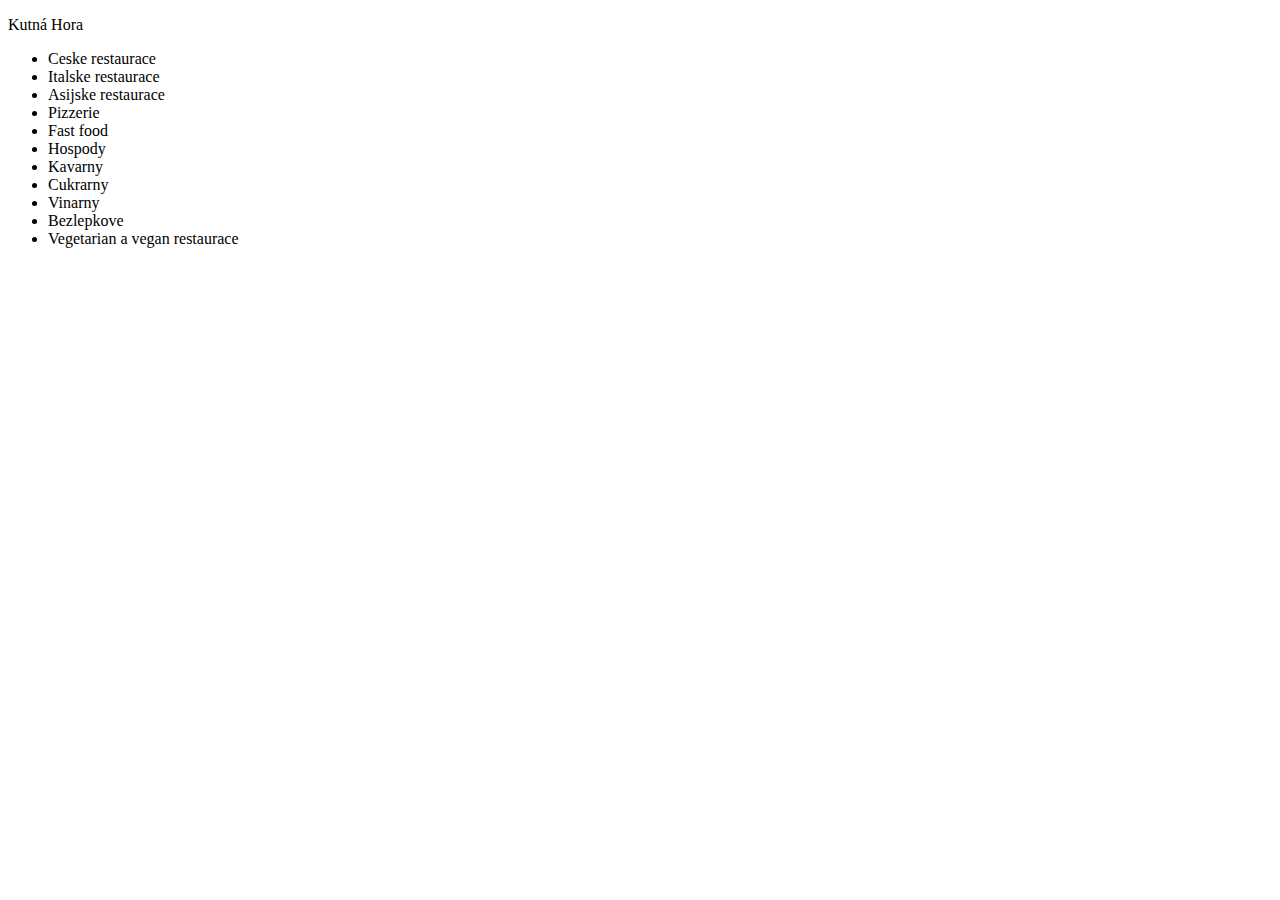
==== dolni_stranka.html @ f7b34f6c "Create dolni_stranka.html" ====
<!DOCTYPE html>
<html>
    <head>
    <link rel="stylesheet"
    href="styles_02.css">
    </head>

<body>
        <p>Kutná Hora</p>
</body>

<body>
<ul class="flex-container">
    <li class="flex-item">Ceske restaurace</li>
    <li class="flex-item">Italske restaurace</li>
    <li class="flex-item">Asijske restaurace</li>
    <li class="flex-item">Pizzerie</li>
    <li class="flex-item">Fast food</li>
    <li class="flex-item">Hospody</li>
    <li class="flex-item">Kavarny</li>
    <li class="flex-item">Cukrarny</li>
    <li class="flex-item">Vinarny</li>
    <li class="flex-item">Bezlepkove</li>
    <li class="flex-item">Vegetarian a vegan restaurace</li>
  </ul>
</body>
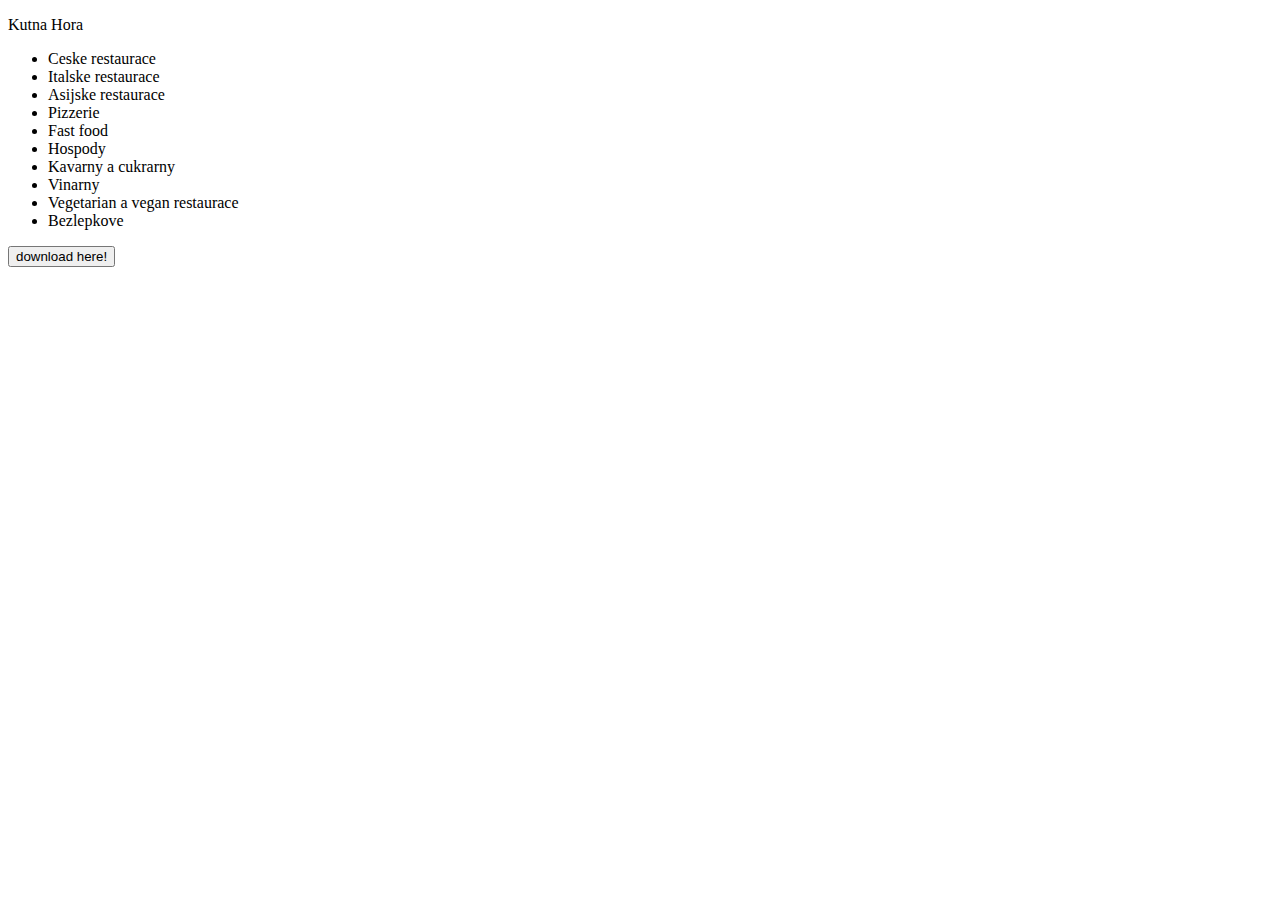
==== commit b0a3efaa: "Update dolni_stranka.html" ====
--- a/dolni_stranka.html
+++ b/dolni_stranka.html
@@ -6,7 +6,7 @@
     </head>
 
 <body>
-        <p>Kutná Hora</p>
+        <p>Kutna Hora</p>
 </body>
 
 <body>
@@ -17,11 +17,20 @@
     <li class="flex-item">Pizzerie</li>
     <li class="flex-item">Fast food</li>
     <li class="flex-item">Hospody</li>
-    <li class="flex-item">Kavarny</li>
-    <li class="flex-item">Cukrarny</li>
+    <li class="flex-item">Kavarny a cukrarny</li>
     <li class="flex-item">Vinarny</li>
+    <li class="flex-item">Vegetarian a vegan restaurace</li>
     <li class="flex-item">Bezlepkove</li>
-    <li class="flex-item">Vegetarian a vegan restaurace</li>
-  </ul>
-</body>
+    </ul>
+        </body>
 
+        
+
+
+
+        <body>
+        <button type="button" onclick="alert('downloading')">download here!</button>
+         </body>
+        </html>
+        
+       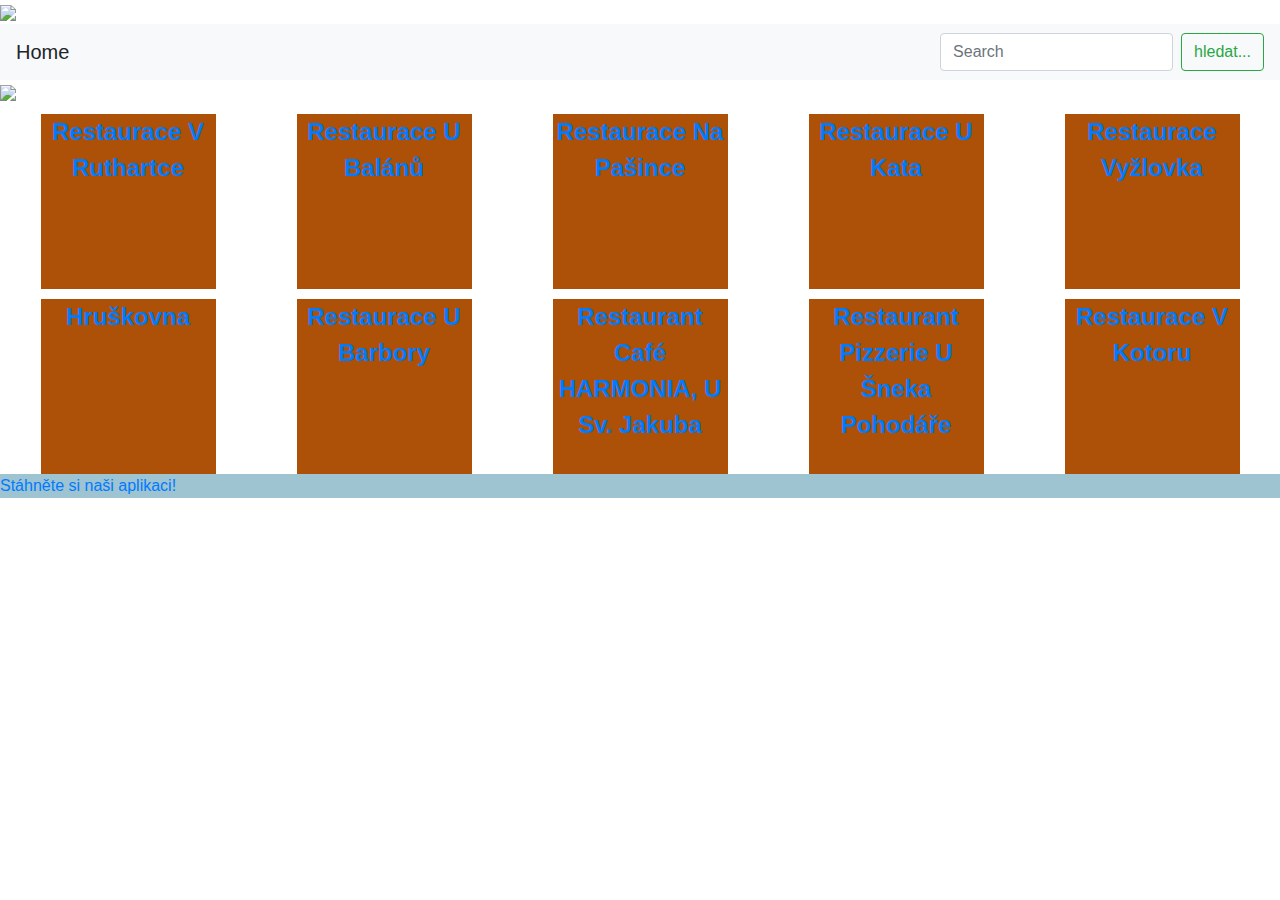
==== commit 82c0221b: "Update dolni_stranka.html" ====
--- a/dolni_stranka.html
+++ b/dolni_stranka.html
@@ -1,36 +1,55 @@
 <!DOCTYPE html>
 <html>
     <head>
-    <link rel="stylesheet"
-    href="styles_02.css">
+        <script src="js/script.js"></script>
+        <link rel="stylesheet" href="styles_02.css">
+        <link rel="stylesheet" href="https://stackpath.bootstrapcdn.com/bootstrap/4.3.1/css/bootstrap.min.css" integrity="sha384-ggOyR0iXCbMQv3Xipma34MD+dH/1fQ784/j6cY/iJTQUOhcWr7x9JvoRxT2MZw1T" crossorigin="anonymous">
+        <script src="https://code.jquery.com/jquery-3.3.1.slim.min.js" integrity="sha384-q8i/X+965DzO0rT7abK41JStQIAqVgRVzpbzo5smXKp4YfRvH+8abtTE1Pi6jizo" crossorigin="anonymous"></script>
+        <script src="https://cdnjs.cloudflare.com/ajax/libs/popper.js/1.14.7/umd/popper.min.js" integrity="sha384-UO2eT0CpHqdSJQ6hJty5KVphtPhzWj9WO1clHTMGa3JDZwrnQq4sF86dIHNDz0W1" crossorigin="anonymous"></script>
+        <script src="https://stackpath.bootstrapcdn.com/bootstrap/4.3.1/js/bootstrap.min.js" integrity="sha384-JjSmVgyd0p3pXB1rRibZUAYoIIy6OrQ6VrjIEaFf/nJGzIxFDsf4x0xIM+B07jRM" crossorigin="anonymous"></script>
     </head>
 
-<body>
-        <p>Kutna Hora</p>
+
+
+    <body>
+                <img class="maly" src ="pic/j.jpg" />    
+                
+                <nav class="navbar navbar-light bg-light">
+                                <a class="navbar-brand">Home</a>
+                                <form class="form-inline">
+                                  <input class="form-control mr-sm-2" type="search" placeholder="Search" aria-label="Search">
+                                  <button class="btn btn-outline-success my-2 my-sm-0" type="submit">hledat...</button>
+                                </form>
+                              </nav>
+                                <img class="mensi" src ="pic/l.jpg" />                   
+                              </nav>
+        
 </body>
 
 <body>
 <ul class="flex-container">
-    <li class="flex-item">Ceske restaurace</li>
-    <li class="flex-item">Italske restaurace</li>
-    <li class="flex-item">Asijske restaurace</li>
-    <li class="flex-item">Pizzerie</li>
-    <li class="flex-item">Fast food</li>
-    <li class="flex-item">Hospody</li>
-    <li class="flex-item">Kavarny a cukrarny</li>
-    <li class="flex-item">Vinarny</li>
-    <li class="flex-item">Vegetarian a vegan restaurace</li>
-    <li class="flex-item">Bezlepkove</li>
+    <li class="flex-item"><a href="https://www.v-ruthardce.cz/">Restaurace V Ruthartce</a></li>
+    <li class="flex-item"><a href="http://www.restaurace-menu.cz/restaurace/?id=1216">Restaurace U Balánů</a></li>
+    <li class="flex-item"><a href="https://www.pasinka.com/">Restaurace Na Pašince</a></li>
+    <li class="flex-item"><a href="http://www.ukata.cz/en/homepage/">Restaurace U Kata</a></li>
+    <li class="flex-item"><a href="http://www.pizzakutnahora.cz/">Restaurace Vyžlovka</a></li>
+    <li class="flex-item"><a href="https://www.hruskovna.cz/">Hruškovna</a></li>
+    <li class="flex-item"><a href="http://www.penzionbarbora.cz/">Restaurace U Barbory</a></li>
+    <li class="flex-item"><a href="http://www.restaurantharmonia.cz/home/">Restaurant Café HARMONIA, U Sv. Jakuba</a></li>
+    <li class="flex-item"><a href="http://www.usneka.cz/">Restaurant Pizzerie U Šneka Pohodáře</a></li>
+    <li class="flex-item"><a href="https://www.vkotoru.cz/">Restaurace V Kotoru</a></li>
     </ul>
         </body>
+        <body>
+       
+       
+               
+        <div style="background-color:rgb(158, 195, 209)">
+
+                <a href= "https://play.google.com/store">Stáhněte si naši aplikaci!</a>
+</div>
+        
 
         
-
-
-
-        <body>
-        <button type="button" onclick="alert('downloading')">download here!</button>
-         </body>
-        </html>
         
-       +        </html>--- a/styles_02.css
+++ b/styles_02.css
@@ -0,0 +1,37 @@
+body {
+    font-family: verdana;
+    margin: 0px;
+}
+p {
+    text-align-last: center;
+    font-size: 24px;
+}
+.flex-container {
+    padding: 0;
+    margin: 0;
+    list-style: none;
+    display: flex;
+     -webkit-flex-flow: row wrap;
+    justify-content: space-around;
+  }
+  
+  .flex-item {
+    background: rgb(172, 81, 7);
+    width: 175px;
+    height: 175px;
+    color:white;
+    font-weight: bold;
+    font-size: 1.5em;
+    text-align: center;
+    margin-top: 10px;
+
+    order: 2
+  }
+  li {
+    margin: 0 20px;
+    transition: 0.6s ease;
+  }
+  li:hover {
+      font-size: 1.2em;
+      transition: 0.6s ease;
+  }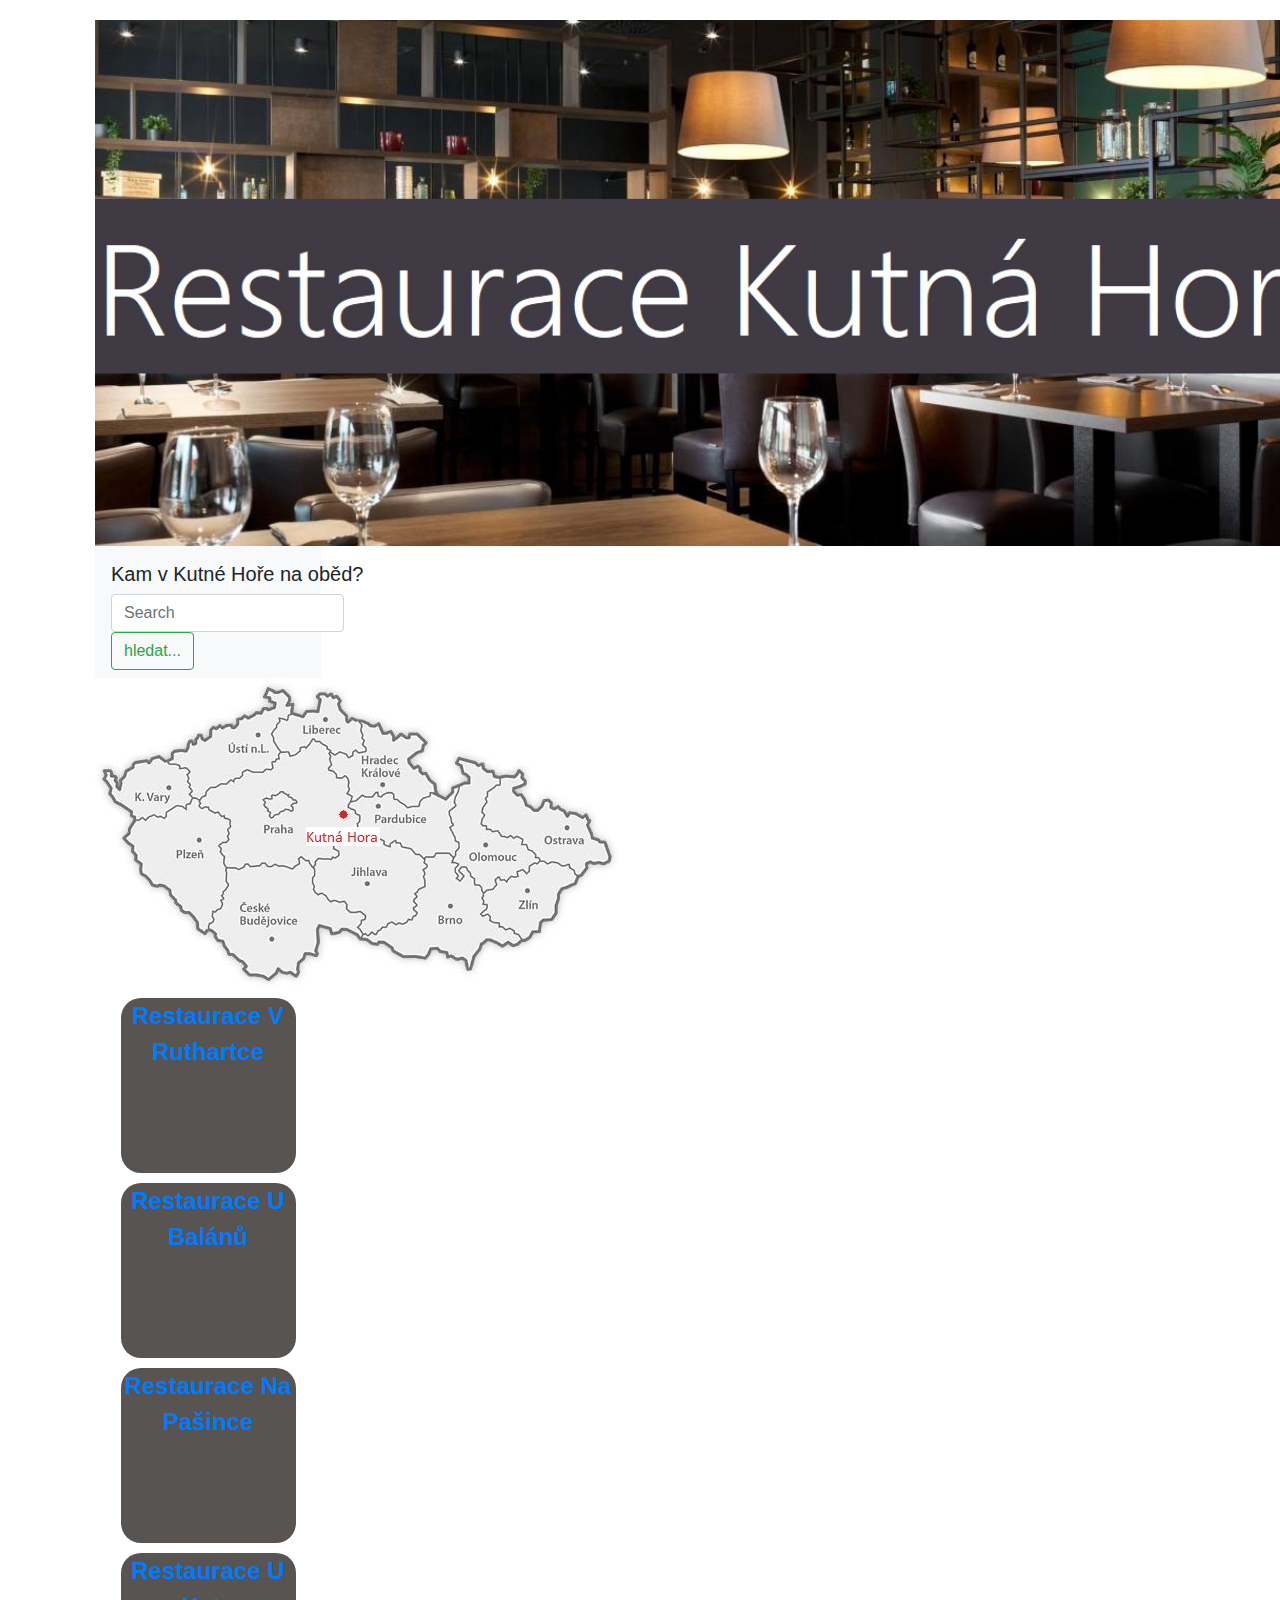
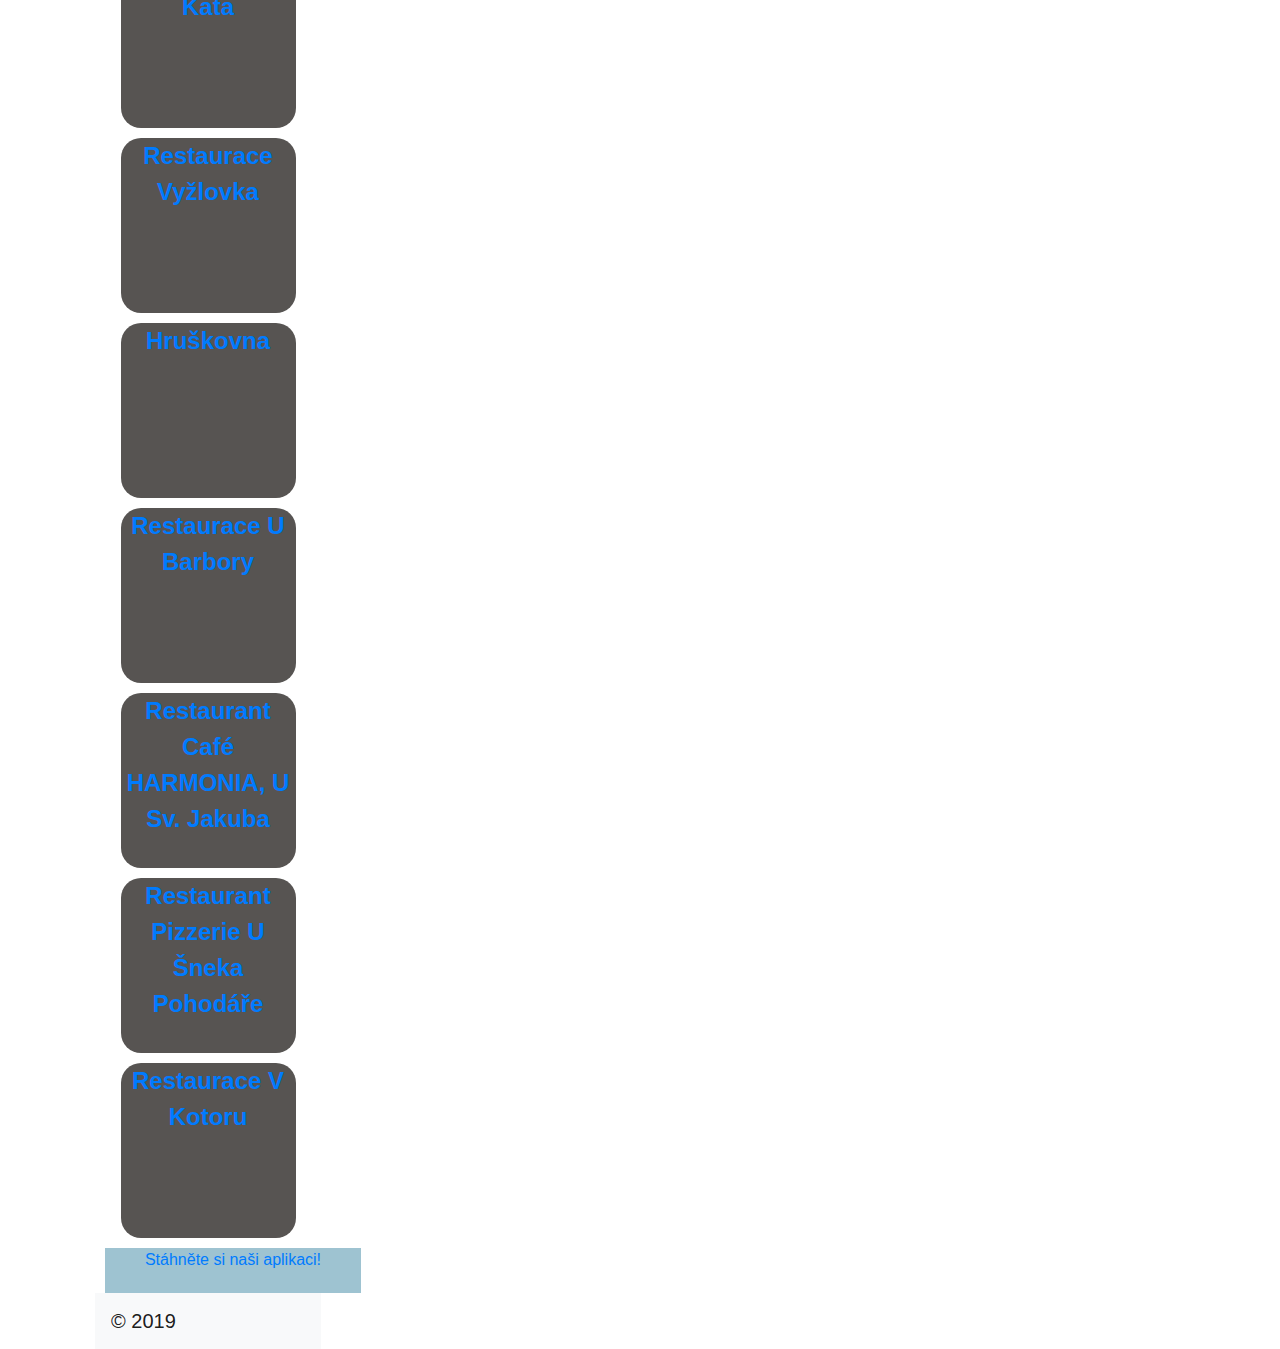
==== commit 93ea4836: "Update dolni_stranka.html" ====
--- a/dolni_stranka.html
+++ b/dolni_stranka.html
@@ -1,55 +1,86 @@
 <!DOCTYPE html>
 <html>
-    <head>
+
+<head>
         <script src="js/script.js"></script>
         <link rel="stylesheet" href="styles_02.css">
-        <link rel="stylesheet" href="https://stackpath.bootstrapcdn.com/bootstrap/4.3.1/css/bootstrap.min.css" integrity="sha384-ggOyR0iXCbMQv3Xipma34MD+dH/1fQ784/j6cY/iJTQUOhcWr7x9JvoRxT2MZw1T" crossorigin="anonymous">
-        <script src="https://code.jquery.com/jquery-3.3.1.slim.min.js" integrity="sha384-q8i/X+965DzO0rT7abK41JStQIAqVgRVzpbzo5smXKp4YfRvH+8abtTE1Pi6jizo" crossorigin="anonymous"></script>
-        <script src="https://cdnjs.cloudflare.com/ajax/libs/popper.js/1.14.7/umd/popper.min.js" integrity="sha384-UO2eT0CpHqdSJQ6hJty5KVphtPhzWj9WO1clHTMGa3JDZwrnQq4sF86dIHNDz0W1" crossorigin="anonymous"></script>
-        <script src="https://stackpath.bootstrapcdn.com/bootstrap/4.3.1/js/bootstrap.min.js" integrity="sha384-JjSmVgyd0p3pXB1rRibZUAYoIIy6OrQ6VrjIEaFf/nJGzIxFDsf4x0xIM+B07jRM" crossorigin="anonymous"></script>
-    </head>
+        <link rel="stylesheet" href="https://stackpath.bootstrapcdn.com/bootstrap/4.3.1/css/bootstrap.min.css"
+                integrity="sha384-ggOyR0iXCbMQv3Xipma34MD+dH/1fQ784/j6cY/iJTQUOhcWr7x9JvoRxT2MZw1T"
+                crossorigin="anonymous">
+        <script src="https://code.jquery.com/jquery-3.3.1.slim.min.js"
+                integrity="sha384-q8i/X+965DzO0rT7abK41JStQIAqVgRVzpbzo5smXKp4YfRvH+8abtTE1Pi6jizo"
+                crossorigin="anonymous"></script>
+        <script src="https://cdnjs.cloudflare.com/ajax/libs/popper.js/1.14.7/umd/popper.min.js"
+                integrity="sha384-UO2eT0CpHqdSJQ6hJty5KVphtPhzWj9WO1clHTMGa3JDZwrnQq4sF86dIHNDz0W1"
+                crossorigin="anonymous"></script>
+        <script src="https://stackpath.bootstrapcdn.com/bootstrap/4.3.1/js/bootstrap.min.js"
+                integrity="sha384-JjSmVgyd0p3pXB1rRibZUAYoIIy6OrQ6VrjIEaFf/nJGzIxFDsf4x0xIM+B07jRM"
+                crossorigin="anonymous"></script>
+</head>
 
 
 
-    <body>
-                <img class="maly" src ="pic/j.jpg" />    
-                
-                <nav class="navbar navbar-light bg-light">
-                                <a class="navbar-brand">Home</a>
-                                <form class="form-inline">
-                                  <input class="form-control mr-sm-2" type="search" placeholder="Search" aria-label="Search">
-                                  <button class="btn btn-outline-success my-2 my-sm-0" type="submit">hledat...</button>
-                                </form>
-                              </nav>
-                                <img class="mensi" src ="pic/l.jpg" />                   
-                              </nav>
-        
+<body>
+        <div class="container bezMezer">
+                <div class="row bezMezer">
+                        <div class="bezMezer col-12 col-sm-12 col-md-12	col-lg-12 col-xl-12">
+
+
+                                <img class="maly" src="pic/j.jpg" />
+
+                                <nav class="navbar navbar-light bg-light">
+                                        <a class="navbar-brand">Kam v Kutné Hoře na oběd?</a>
+                                        <form class="form-inline">
+                                                <input class="form-control mr-sm-2" type="search" placeholder="Search"
+                                                        aria-label="Search">
+                                                <button class="btn btn-outline-success my-2 my-sm-0"
+                                                        type="submit">hledat...</button>
+                                        </form>
+                                </nav>
+                                <img class="mensi" src="pic/l.jpg" />
+
+
+
+                                <ul class="flex-container">
+                                        <li class="flex-item"><a href="https://www.v-ruthardce.cz/">Restaurace V
+                                                        Ruthartce</a></li>
+                                        <li class="flex-item"><a
+                                                        href="http://www.restaurace-menu.cz/restaurace/?id=1216">Restaurace
+                                                        U Balánů</a></li>
+                                        <li class="flex-item"><a href="https://www.pasinka.com/">Restaurace Na
+                                                        Pašince</a></li>
+                                        <li class="flex-item"><a href="http://www.ukata.cz/en/homepage/">Restaurace U
+                                                        Kata</a></li>
+                                        <li class="flex-item"><a href="http://www.pizzakutnahora.cz/">Restaurace
+                                                        Vyžlovka</a></li>
+                                        <li class="flex-item"><a href="https://www.hruskovna.cz/">Hruškovna</a></li>
+                                        <li class="flex-item"><a href="http://www.penzionbarbora.cz/">Restaurace U
+                                                        Barbory</a></li>
+                                        <li class="flex-item"><a
+                                                        href="http://www.restaurantharmonia.cz/home/">Restaurant Café
+                                                        HARMONIA, U Sv. Jakuba</a></li>
+                                        <li class="flex-item"><a href="http://www.usneka.cz/">Restaurant Pizzerie U
+                                                        Šneka Pohodáře</a></li>
+                                        <li class="flex-item"><a href="https://www.vkotoru.cz/">Restaurace V Kotoru</a>
+                                        </li>
+                                </ul>
+
+
+
+
+                                <div style="background-color:rgb(158, 195, 209)">
+
+                                        <a href="https://play.google.com/store">Stáhněte si naši aplikaci!</a>
+                                </div>
+
+
+
+                                <nav class="navbar navbar-expand-lg navbar-light bg-light">
+                                        <a class="navbar-brand" href="#">© 2019</a>
+                                </nav>
+                        </div>
+                </div>
+        </div>
 </body>
 
-<body>
-<ul class="flex-container">
-    <li class="flex-item"><a href="https://www.v-ruthardce.cz/">Restaurace V Ruthartce</a></li>
-    <li class="flex-item"><a href="http://www.restaurace-menu.cz/restaurace/?id=1216">Restaurace U Balánů</a></li>
-    <li class="flex-item"><a href="https://www.pasinka.com/">Restaurace Na Pašince</a></li>
-    <li class="flex-item"><a href="http://www.ukata.cz/en/homepage/">Restaurace U Kata</a></li>
-    <li class="flex-item"><a href="http://www.pizzakutnahora.cz/">Restaurace Vyžlovka</a></li>
-    <li class="flex-item"><a href="https://www.hruskovna.cz/">Hruškovna</a></li>
-    <li class="flex-item"><a href="http://www.penzionbarbora.cz/">Restaurace U Barbory</a></li>
-    <li class="flex-item"><a href="http://www.restaurantharmonia.cz/home/">Restaurant Café HARMONIA, U Sv. Jakuba</a></li>
-    <li class="flex-item"><a href="http://www.usneka.cz/">Restaurant Pizzerie U Šneka Pohodáře</a></li>
-    <li class="flex-item"><a href="https://www.vkotoru.cz/">Restaurace V Kotoru</a></li>
-    </ul>
-        </body>
-        <body>
-       
-       
-               
-        <div style="background-color:rgb(158, 195, 209)">
-
-                <a href= "https://play.google.com/store">Stáhněte si naši aplikaci!</a>
-</div>
-        
-
-        
-        
-        </html>+</html>--- a/styles_02.css
+++ b/styles_02.css
@@ -2,10 +2,8 @@
     font-family: verdana;
     margin: 0px;
 }
-p {
-    text-align-last: center;
-    font-size: 24px;
-}
+
+
 .flex-container {
     padding: 0;
     margin: 0;
@@ -16,7 +14,7 @@
   }
   
   .flex-item {
-    background: rgb(172, 81, 7);
+    background: rgb(87, 84, 82);
     width: 175px;
     height: 175px;
     color:white;
@@ -24,6 +22,7 @@
     font-size: 1.5em;
     text-align: center;
     margin-top: 10px;
+    border-radius: 20px;
 
     order: 2
   }
@@ -34,4 +33,21 @@
   li:hover {
       font-size: 1.2em;
       transition: 0.6s ease;
-  }+  }
+  div {
+    min-height: 5vh;
+    width: 20vw;
+    text-align: center;
+    margin-top: 10px;
+    margin-left: 10px;
+}
+img {
+  display: flex;
+  margin: 0 auto;
+}
+.maly {
+  width: 1263px;
+    }
+.search {
+  margin-left: 10px;
+}